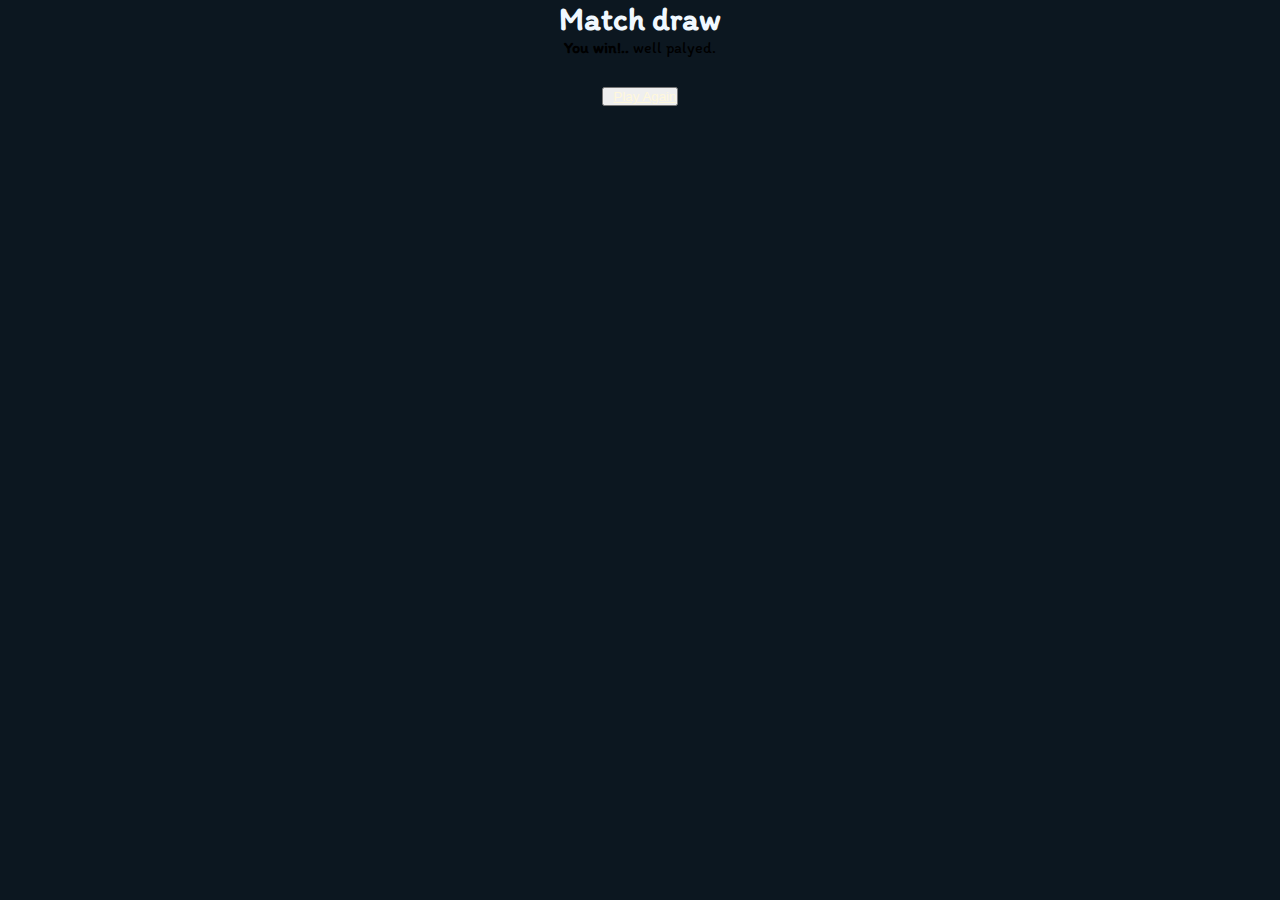
==== mwin.html @ 35dbfd4c "Add files via upload" ====
<!doctype html>
<html lang="en">
  <head>
    <!-- Required meta tags -->
    <meta charset="utf-8">
    <meta name="viewport" content="width=device-width, initial-scale=1">

    <!-- Bootstrap CSS -->
    <link href="https://cdn.jsdelivr.net/npm/bootstrap@5.1.3/dist/css/bootstrap.min.css" rel="stylesheet" integrity="sha384-1BmE4kWBq78iYhFldvKuhfTAU6auU8tT94WrHftjDbrCEXSU1oBoqyl2QvZ6jIW3" crossorigin="anonymous">
<link rel="stylesheet" href="style.CSS">
<link rel="preconnect" href="https://fonts.googleapis.com">
<link rel="preconnect" href="https://fonts.gstatic.com" crossorigin>
<link href="https://fonts.googleapis.com/css2?family=Itim&display=swap" rel="stylesheet"> 

    <title>draw</title>
  </head>
  <body>
   <center>
       <h1>Match draw</h1>
       <div class="alert alert-success alert-dismissible fade show " role="alert">
        <strong>You win!..</strong> well palyed.
      </div>
   
<button type="button" class="btn btn-secondary btn-lg"><a href="index.html" style="color: cornsilk">Play Again</a> </button>
</center>
    <!-- Optional JavaScript; choose one of the two! -->

    <!-- Option 1: Bootstrap Bundle with Popper -->
    <script src="https://cdn.jsdelivr.net/npm/bootstrap@5.1.3/dist/js/bootstrap.bundle.min.js" integrity="sha384-ka7Sk0Gln4gmtz2MlQnikT1wXgYsOg+OMhuP+IlRH9sENBO0LRn5q+8nbTov4+1p" crossorigin="anonymous"></script>

    <!-- Option 2: Separate Popper and Bootstrap JS -->
    <!--
    <script src="https://cdn.jsdelivr.net/npm/@popperjs/core@2.10.2/dist/umd/popper.min.js" integrity="sha384-7+zCNj/IqJ95wo16oMtfsKbZ9ccEh31eOz1HGyDuCQ6wgnyJNSYdrPa03rtR1zdB" crossorigin="anonymous"></script>
    <script src="https://cdn.jsdelivr.net/npm/bootstrap@5.1.3/dist/js/bootstrap.min.js" integrity="sha384-QJHtvGhmr9XOIpI6YVutG+2QOK9T+ZnN4kzFN1RtK3zEFEIsxhlmWl5/YESvpZ13" crossorigin="anonymous"></script>
    -->
  </body>
</html>
---- style.CSS ----
*{
    margin: 0;
    padding: 0;
}
.container{
    width: 100%;
}
body{
    background-color: #0c1720 !important;
    font-family: 'Itim', cursive !important;
}
.btn{
    padding-left: 10px;
   position: relative;
  margin-top: 30px;
}
.container h1{
    color: aliceblue;
}
.toss1{
color: aliceblue;
    margin-top: 40px;
}
h1{
    color: aliceblue !important;
}
h2{
    color: aliceblue !important;
}
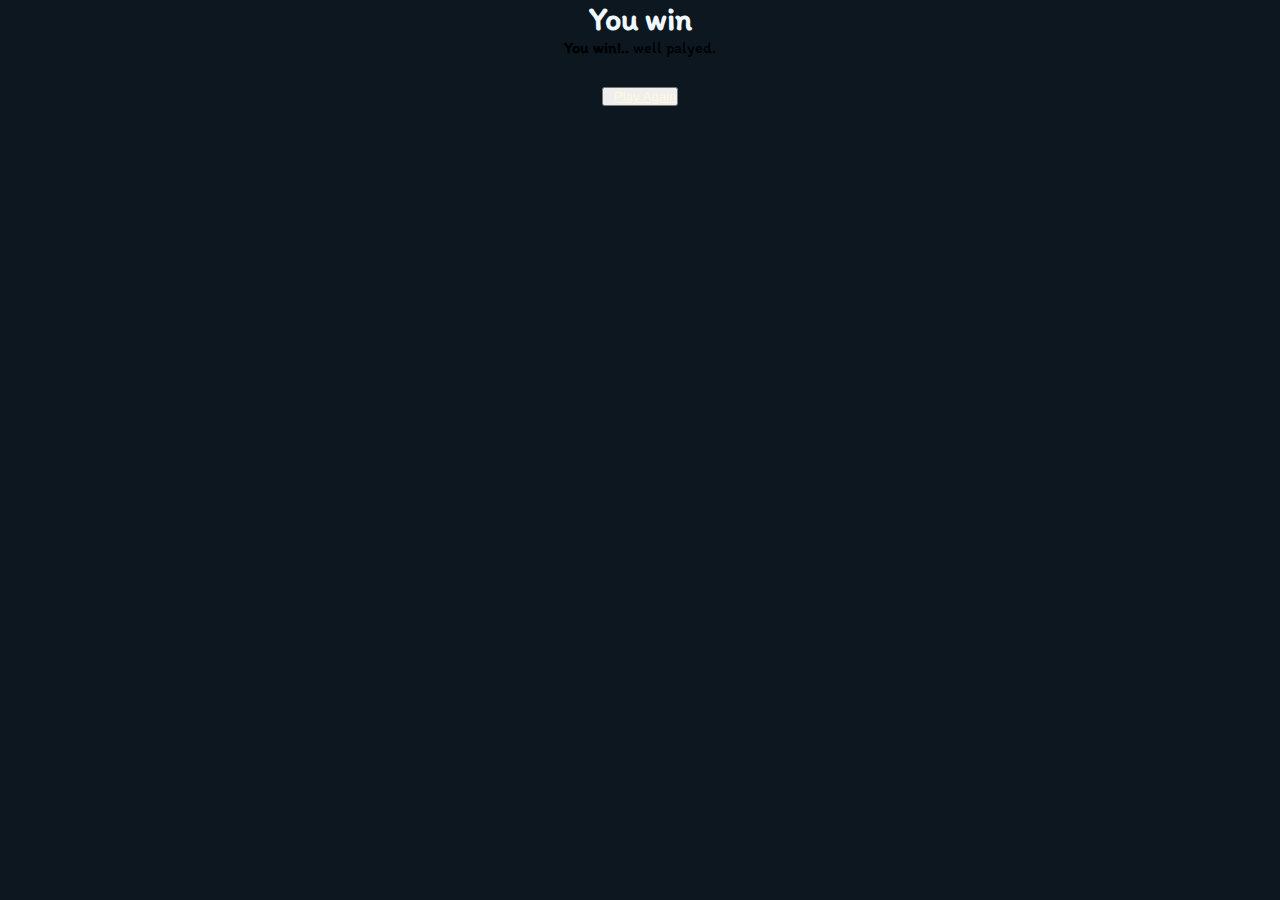
==== commit 14481257: "Update mwin.html" ====
--- a/mwin.html
+++ b/mwin.html
@@ -16,7 +16,7 @@
   </head>
   <body>
    <center>
-       <h1>Match draw</h1>
+       <h1>You win</h1>
        <div class="alert alert-success alert-dismissible fade show " role="alert">
         <strong>You win!..</strong> well palyed.
       </div>
